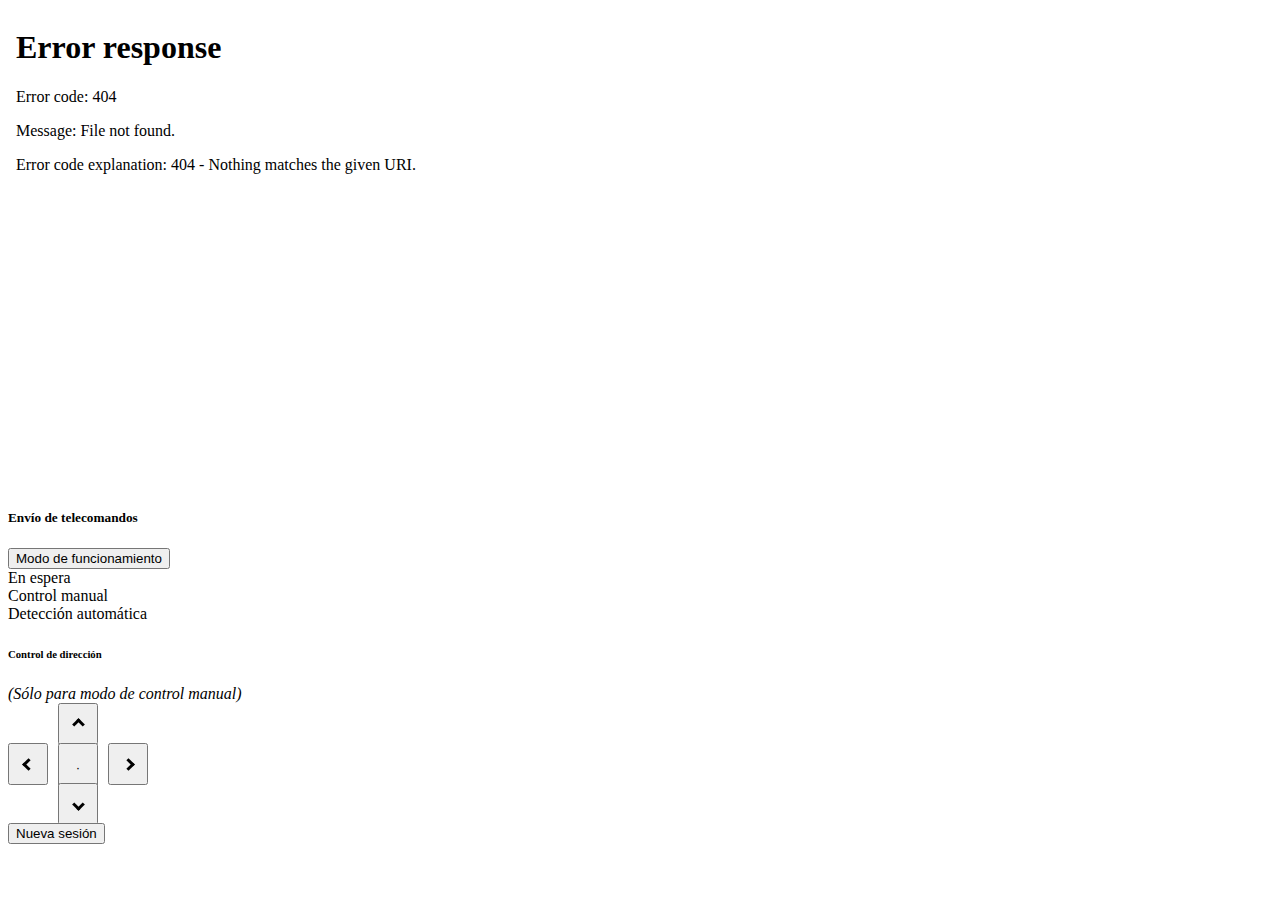
==== templates/index.html @ e846134b "Añadido sistema de medición de batería, integrado en script principal Añadido control de alimentació" ====
<!--
   index.html
   
-->

<html lang="en">
<head>
    <script src="https://code.jquery.com/jquery-3.5.1.min.js"
            integrity="sha256-9/aliU8dGd2tb6OSsuzixeV4y/faTqgFtohetphbbj0=" crossorigin="anonymous"></script>
    <link rel="stylesheet" href="https://use.fontawesome.com/releases/v5.3.1/css/all.css"
          integrity="sha384-mzrmE5qonljUremFsqc01SB46JvROS7bZs3IO2EmfFsd15uHvIt+Y8vEf7N7fWAU" crossorigin="anonymous">

    <link rel="stylesheet" href="https://cdn.jsdelivr.net/npm/bootstrap@4.5.3/dist/css/bootstrap.min.css"
          integrity="sha384-TX8t27EcRE3e/ihU7zmQxVncDAy5uIKz4rEkgIXeMed4M0jlfIDPvg6uqKI2xXr2" crossorigin="anonymous">
    <script src="https://cdn.jsdelivr.net/npm/bootstrap@4.5.3/dist/js/bootstrap.bundle.min.js"
            integrity="sha384-ho+j7jyWK8fNQe+A12Hb8AhRq26LrZ/JpcUGGOn+Y7RsweNrtN/tE3MoK7ZeZDyx"
            crossorigin="anonymous"></script>

    <title>Project VERNE</title>
    <link rel="stylesheet" href='../static/style.css'/>


    <script>

        function sendCommand(toSend) {
            // Convertimos el JSON para enviarlo
            let jsonString=JSON.stringify(toSend);
            console.log(jsonString);
            //enviamos el JSON
            const url = 'control_remoto'
            const http = new XMLHttpRequest();
            http.open("PUT", url, true);
            http.setRequestHeader("Content-Type", "application/json");
            http.send(jsonString);
        }

    </script>

</head>



<body>
<div class="container my-4">
    <div class="row">
        <div class="col-md-6 my-3">
            <iframe class="video-responsive w-100" src="/video_feed" allowfullscreen scrolling="no" frameborder="0"></iframe>
            <!-- <iframe src="https://www.youtube.com/embed/ZEyAs3NWH4A" frameborder="0" allow="accelerometer; autoplay; clipboard-write; encrypted-media; gyroscope; picture-in-picture" allowfullscreen></iframe>-->
        </div>
        <div class="col-md-6 my-3">
            <div class="card">
                <div class="card-header">
                    <h5>Envío de telecomandos</h5>
                </div>
                <div class="card-body">
                    <div class="my-3">
                        <div class="btn-group">
                            <button type="button" class="btn btn-secondary dropdown-toggle" data-toggle="dropdown" aria-haspopup="true" aria-expanded="false">
                                Modo de funcionamiento
                            </button>
                            <div class="dropdown-menu">
                                <btn class="dropdown-item" onclick="sendCommand({'command': 'SELECT_MODE', 'param': 'IDLE'})">En espera</btn>
                                <div class="dropdown-divider"></div>

                                <btn class="dropdown-item" onclick="sendCommand({'command': 'SELECT_MODE', 'param': 'MANUAL'})">Control manual</btn>
                                <div class="dropdown-divider"></div>

                                <btn class="dropdown-item" onclick="sendCommand({'command': 'SELECT_MODE', 'param': 'AUTOMATIC'})">Detección automática</btn>
                            </div>
                        </div>
                    </div>
                    <div class="dropdown-divider"></div>

                    <div class="my-3">
                        <div class="row">
                            <div class="col-xl-6 my-2">
                                <h6> Control de dirección</h6>
                                <em> (Sólo para modo de control manual)</em>
                            </div>
                            <div class="col-xl-6 my-2">

                                <div class="custom_grid">
                                    <div class="grid-t">
                                        <button class="btn btn-light direction-btn"
                                                onclick="sendCommand({'command': 'SET_DIRECTION', 'param': 'FORWARDS'})">
                                            <p class="arrow up"></p>
                                        </button>
                                    </div>
                                    <div class="grid-ml">
                                        <button class="btn btn-light direction-btn"
                                                onclick="sendCommand({'command': 'SET_DIRECTION', 'param': 'LEFT'})">
                                            <p class="arrow left"></p>
                                        </button>
                                    </div>
                                    <div class="grid-m">
                                        <button class="btn btn-light direction-btn"
                                                onclick="sendCommand({'command': 'SET_DIRECTION', 'param': 'STOP'})">
                                            <p> · </p>
                                        </button>
                                    </div>
                                    <div class="grid-mr">
                                        <button class="btn btn-light direction-btn"
                                                onclick="sendCommand({'command': 'SET_DIRECTION', 'param': 'RIGHT'})">
                                            <p class="arrow right"></p>
                                        </button>
                                    </div>
                                    <div class="grid-b">
                                        <button class="btn btn-light direction-btn"
                                                onclick="sendCommand({'command': 'SET_DIRECTION', 'param': 'BACKWARDS'})">
                                            <p class="arrow down"></p>
                                        </button>
                                    </div>
                                </div>
                            </div>


                        </div>

                    </div>
                    <div class="dropdown-divider"></div>


                    <div class="my-3">
                        <button class="btn btn-primary center" onclick="sendCommand({'command': 'NEW_SESSION'})"> Nueva sesión </button>

                    </div>
                </div>
            </div>



        </div>
    </div>



</div>










</body>
</html>
---- static/style.css ----
img{
	display: inline-block
}

.video-responsive {
	height: 480px;
	width: 640px;
	overflow: hidden;
	border: 0;
}

.arrow {
  border: solid black;
  border-width: 0 3px 3px 0;
  display: inline-block;
  padding: 3px;
}

.right {
  transform: rotate(-45deg);
  -webkit-transform: rotate(-45deg);
}

.left {
  transform: rotate(135deg);
  -webkit-transform: rotate(135deg);
}

.up {
  transform: rotate(-135deg);
  -webkit-transform: rotate(-135deg);
}

.down {
  transform: rotate(45deg);
  -webkit-transform: rotate(45deg);
}

.custom_grid {
	display: grid;
	grid-template-columns: 50px 50px 50px;

	gap: 0;
	grid-auto-rows: 40px;
	grid-template-areas:
    "a b c"
    "d e f"
    "g h i";
	align-items: start;
}
.grid_tl {
	grid-area: a;
}
.grid-t {
  grid-area: b;
}
.grid-tr {
  grid-area: c;
}
.grid-ml {
  grid-area: d;
}
.grid-m {
  grid-area: e;
}
.grid-mr {
  grid-area: f;
}
.grid-bl {
  grid-area: g;
}
.grid-b {
  grid-area: h;
}
.grid-br {
  grid-area: i;
}

.direction-btn {
	width: 3em;
}
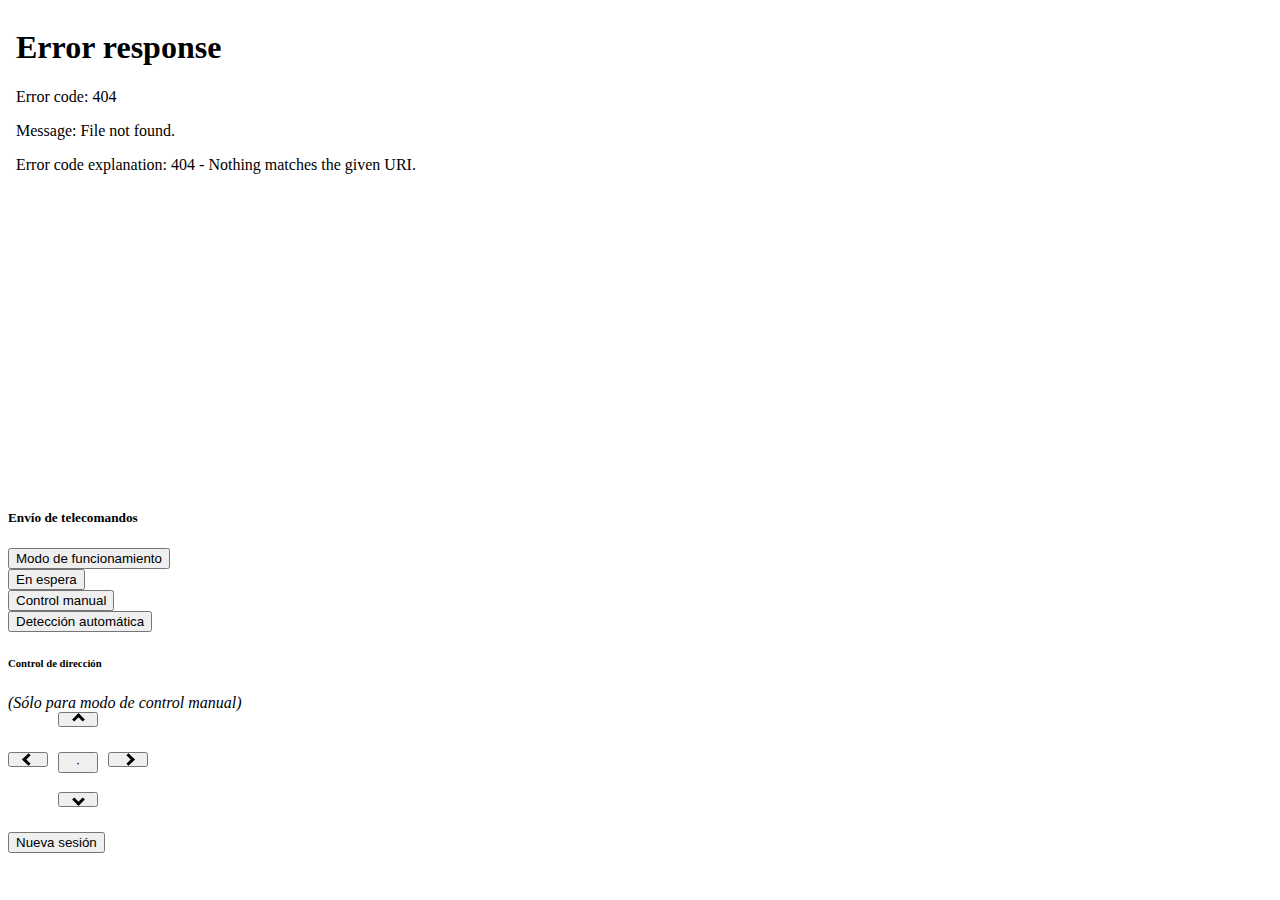
==== commit 2f5e7c69: "Corregidos errores menores en HTML" ====
--- a/templates/index.html
+++ b/templates/index.html
@@ -27,7 +27,7 @@
             let jsonString=JSON.stringify(toSend);
             console.log(jsonString);
             //enviamos el JSON
-            const url = 'control_remoto'
+            const url = 'control_remoto';
             const http = new XMLHttpRequest();
             http.open("PUT", url, true);
             http.setRequestHeader("Content-Type", "application/json");
@@ -59,13 +59,13 @@
                                 Modo de funcionamiento
                             </button>
                             <div class="dropdown-menu">
-                                <btn class="dropdown-item" onclick="sendCommand({'command': 'SELECT_MODE', 'param': 'IDLE'})">En espera</btn>
+                                <button class="dropdown-item" onclick="sendCommand({'command': 'SELECT_MODE', 'param': 'IDLE'})">En espera</button>
                                 <div class="dropdown-divider"></div>
 
-                                <btn class="dropdown-item" onclick="sendCommand({'command': 'SELECT_MODE', 'param': 'MANUAL'})">Control manual</btn>
+                                <button class="dropdown-item" onclick="sendCommand({'command': 'SELECT_MODE', 'param': 'MANUAL'})">Control manual</button>
                                 <div class="dropdown-divider"></div>
 
-                                <btn class="dropdown-item" onclick="sendCommand({'command': 'SELECT_MODE', 'param': 'AUTOMATIC'})">Detección automática</btn>
+                                <button class="dropdown-item" onclick="sendCommand({'command': 'SELECT_MODE', 'param': 'AUTOMATIC'})">Detección automática</button>
                             </div>
                         </div>
                     </div>
@@ -83,31 +83,31 @@
                                     <div class="grid-t">
                                         <button class="btn btn-light direction-btn"
                                                 onclick="sendCommand({'command': 'SET_DIRECTION', 'param': 'FORWARDS'})">
-                                            <p class="arrow up"></p>
+                                            <span class="mt-2 arrow up"></span>
                                         </button>
                                     </div>
                                     <div class="grid-ml">
                                         <button class="btn btn-light direction-btn"
                                                 onclick="sendCommand({'command': 'SET_DIRECTION', 'param': 'LEFT'})">
-                                            <p class="arrow left"></p>
+                                            <span class="my-2 arrow left"></span>
                                         </button>
                                     </div>
                                     <div class="grid-m">
                                         <button class="btn btn-light direction-btn"
                                                 onclick="sendCommand({'command': 'SET_DIRECTION', 'param': 'STOP'})">
-                                            <p> · </p>
+                                            <span> · </span>
                                         </button>
                                     </div>
                                     <div class="grid-mr">
                                         <button class="btn btn-light direction-btn"
                                                 onclick="sendCommand({'command': 'SET_DIRECTION', 'param': 'RIGHT'})">
-                                            <p class="arrow right"></p>
+                                            <span class="my-2 arrow right"></span>
                                         </button>
                                     </div>
                                     <div class="grid-b">
                                         <button class="btn btn-light direction-btn"
                                                 onclick="sendCommand({'command': 'SET_DIRECTION', 'param': 'BACKWARDS'})">
-                                            <p class="arrow down"></p>
+                                            <span class="mb-2 arrow down"></span>
                                         </button>
                                     </div>
                                 </div>
